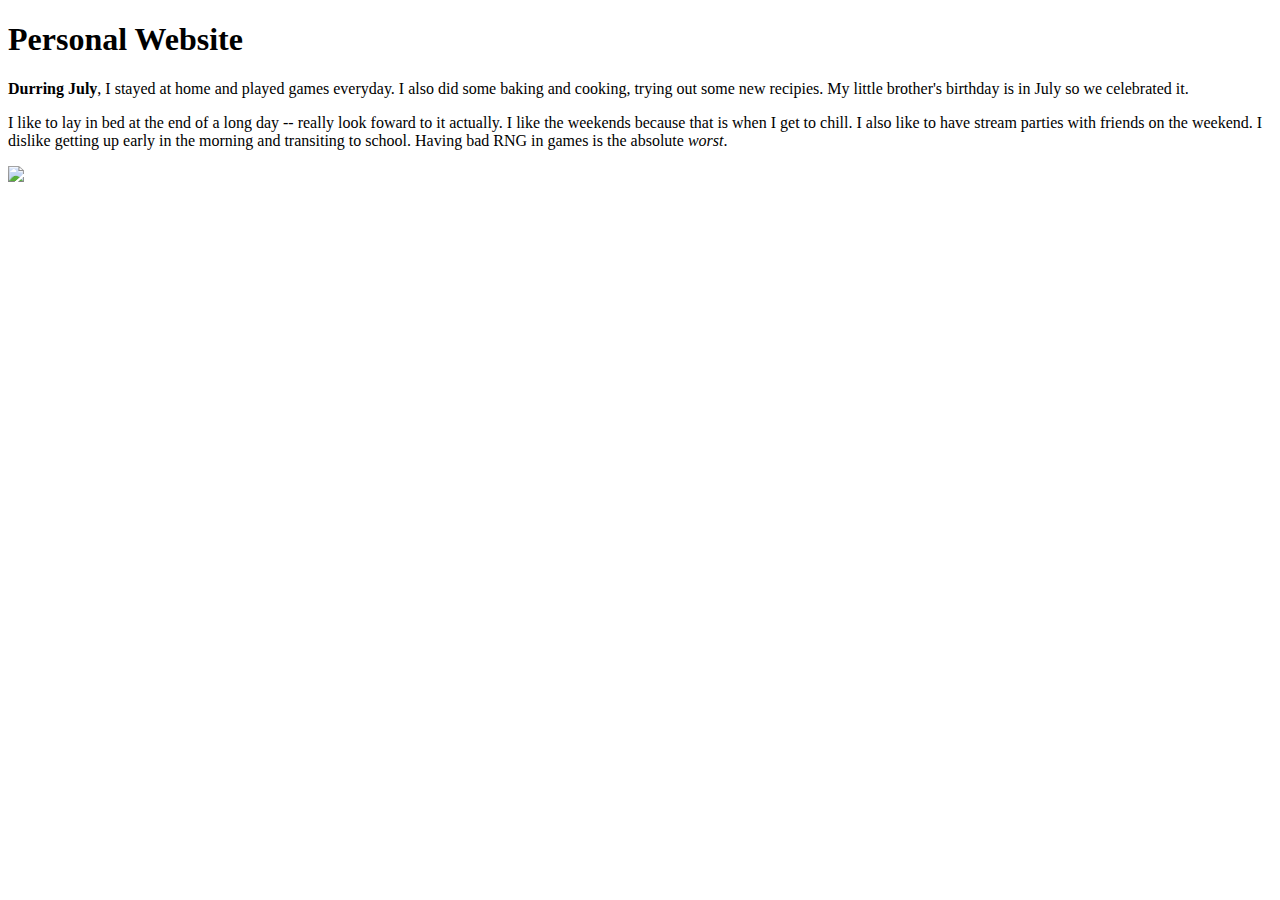
==== personal_website/pages/about.html @ 836dcd16 "added nav bar and messed with colors" ====
<!DOCTYPE html>
<html lang="en">
<head>
    <meta charset="UTF-8">
    <meta http-equiv="X-UA-Compatible" content="IE=edge">
    <meta name="viewport" content="width=device-width, initial-scale=1.0">
    <link rel="stylesheet" href="/CSS/styles.css">
    <title>Document</title>
</head>
<body>
    <h1>Personal Website</h1>

    <p>
        <strong>Durring July</strong>, I stayed at home and played games everyday. I also did
        some baking and cooking, trying out some new recipies. My little
        brother's birthday is in July so we celebrated it.
    </p>

    <p>
        I like to lay in bed at the end of a long day -- really look foward
        to it actually. I like the weekends because that is when I get
        to chill. I also like to have stream parties with friends on the weekend. 

        I dislike getting up early in the morning and transiting to school. 
        Having bad RNG in games is the absolute <em>worst</em>. 
    </p>

    <img src="/images/selfie.jpg">

</body>
</html>
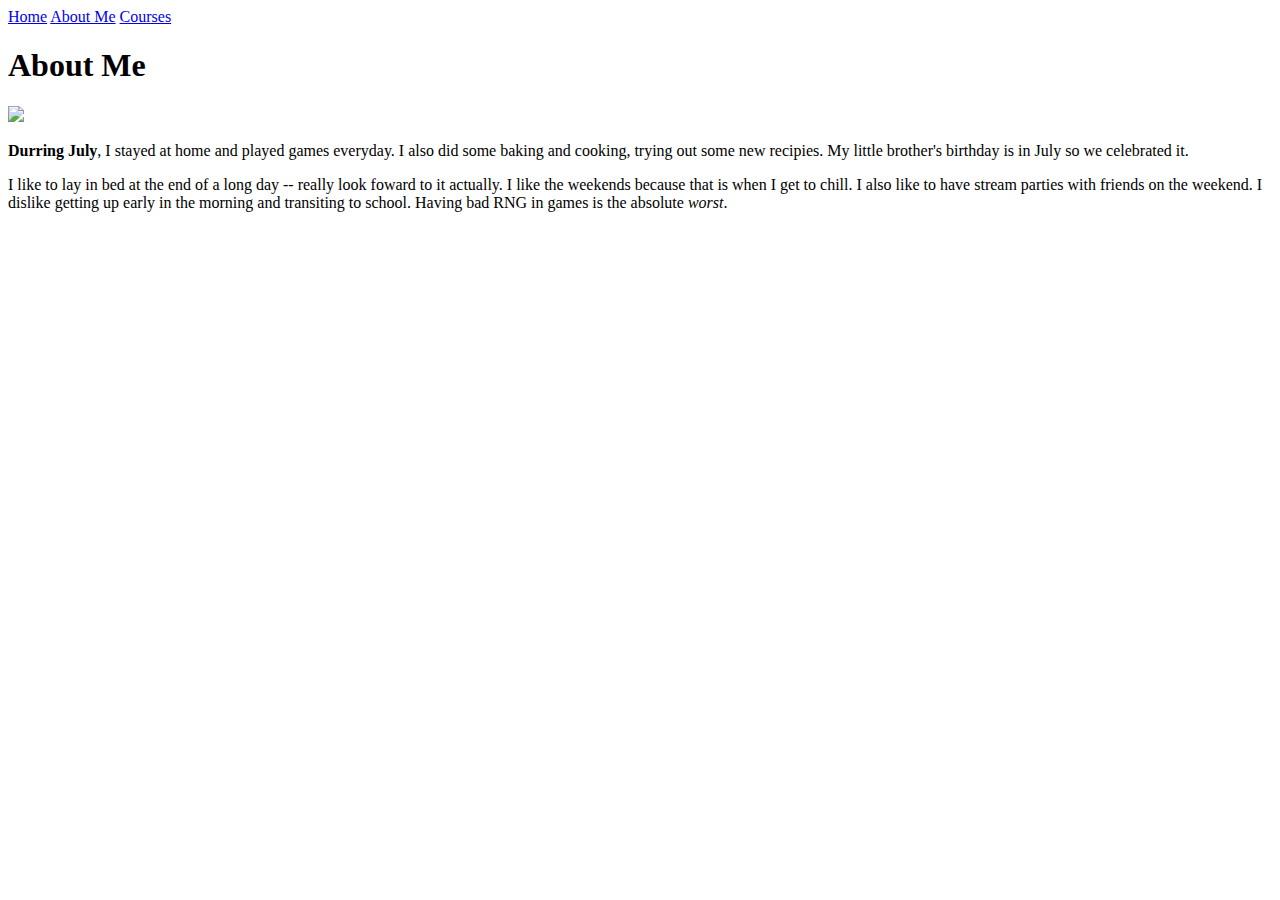
==== commit 130122de: "added navbar to all pages, adjusted img in About Me page" ====
--- a/personal_website/pages/about.html
+++ b/personal_website/pages/about.html
@@ -8,24 +8,33 @@
     <title>Document</title>
 </head>
 <body>
-    <h1>Personal Website</h1>
+    <nav class="navBar">
+        <a href="../index.html">Home</a>
+        <a href="/pages/about.html">About Me</a>
+        <a href="/pages/courses.html">Courses</a>
+    </nav>
 
-    <p>
-        <strong>Durring July</strong>, I stayed at home and played games everyday. I also did
-        some baking and cooking, trying out some new recipies. My little
-        brother's birthday is in July so we celebrated it.
-    </p>
+    <h1>About Me</h1>
 
-    <p>
-        I like to lay in bed at the end of a long day -- really look foward
-        to it actually. I like the weekends because that is when I get
-        to chill. I also like to have stream parties with friends on the weekend. 
+    <div>
+        <img src="/images/selfie.jpg">
 
-        I dislike getting up early in the morning and transiting to school. 
-        Having bad RNG in games is the absolute <em>worst</em>. 
-    </p>
+        <p>
+            <strong>Durring July</strong>, I stayed at home and played games everyday. I also did
+            some baking and cooking, trying out some new recipies. My little
+            brother's birthday is in July so we celebrated it.
+        </p>
 
-    <img src="/images/selfie.jpg">
+        <p>
+            I like to lay in bed at the end of a long day -- really look foward
+            to it actually. I like the weekends because that is when I get
+            to chill. I also like to have stream parties with friends on the weekend. 
+
+            I dislike getting up early in the morning and transiting to school. 
+            Having bad RNG in games is the absolute <em>worst</em>. 
+        </p>
+    </div>
+
 
 </body>
 </html>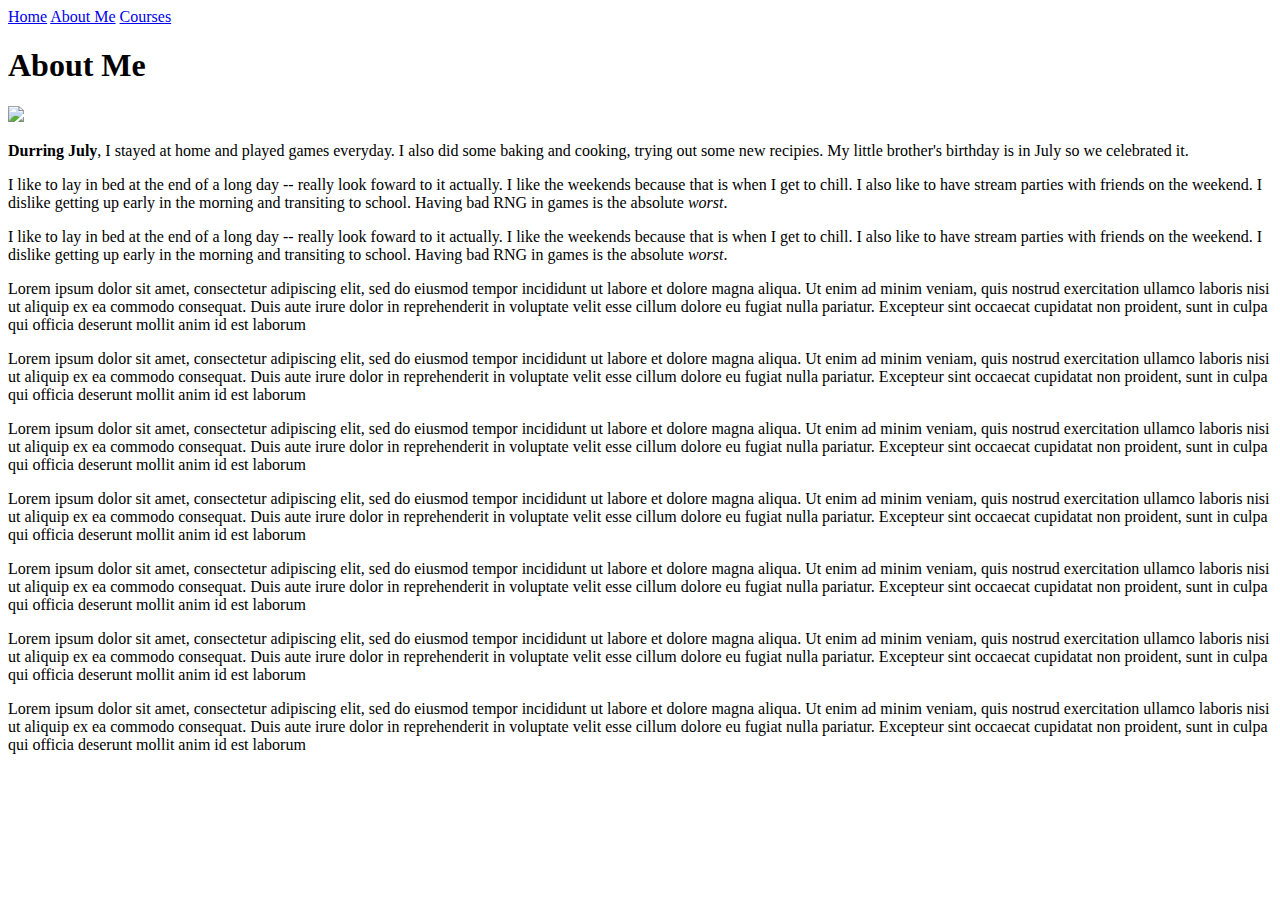
==== commit 33462779: "adjusted navbar spacing, added dummy text to test sticky navbar" ====
--- a/personal_website/pages/about.html
+++ b/personal_website/pages/about.html
@@ -33,6 +33,78 @@
             I dislike getting up early in the morning and transiting to school. 
             Having bad RNG in games is the absolute <em>worst</em>. 
         </p>
+        <p>
+            I like to lay in bed at the end of a long day -- really look foward
+            to it actually. I like the weekends because that is when I get
+            to chill. I also like to have stream parties with friends on the weekend. 
+
+            I dislike getting up early in the morning and transiting to school. 
+            Having bad RNG in games is the absolute <em>worst</em>. 
+        </p>
+
+        <p>
+            Lorem ipsum dolor sit amet, consectetur adipiscing elit, sed do eiusmod tempor 
+            incididunt ut labore et dolore magna aliqua. Ut enim ad minim veniam, quis nostrud 
+            exercitation ullamco laboris nisi ut aliquip ex ea commodo consequat. Duis aute 
+            irure dolor in reprehenderit in voluptate velit esse cillum dolore eu fugiat nulla 
+            pariatur. Excepteur sint occaecat cupidatat non proident, sunt in culpa qui 
+            officia deserunt mollit anim id est laborum
+        </p>
+
+        <p>
+            Lorem ipsum dolor sit amet, consectetur adipiscing elit, sed do eiusmod tempor 
+            incididunt ut labore et dolore magna aliqua. Ut enim ad minim veniam, quis nostrud 
+            exercitation ullamco laboris nisi ut aliquip ex ea commodo consequat. Duis aute 
+            irure dolor in reprehenderit in voluptate velit esse cillum dolore eu fugiat nulla 
+            pariatur. Excepteur sint occaecat cupidatat non proident, sunt in culpa qui 
+            officia deserunt mollit anim id est laborum
+        </p>
+
+        <p>
+            Lorem ipsum dolor sit amet, consectetur adipiscing elit, sed do eiusmod tempor 
+            incididunt ut labore et dolore magna aliqua. Ut enim ad minim veniam, quis nostrud 
+            exercitation ullamco laboris nisi ut aliquip ex ea commodo consequat. Duis aute 
+            irure dolor in reprehenderit in voluptate velit esse cillum dolore eu fugiat nulla 
+            pariatur. Excepteur sint occaecat cupidatat non proident, sunt in culpa qui 
+            officia deserunt mollit anim id est laborum
+        </p>
+
+        <p>
+            Lorem ipsum dolor sit amet, consectetur adipiscing elit, sed do eiusmod tempor 
+            incididunt ut labore et dolore magna aliqua. Ut enim ad minim veniam, quis nostrud 
+            exercitation ullamco laboris nisi ut aliquip ex ea commodo consequat. Duis aute 
+            irure dolor in reprehenderit in voluptate velit esse cillum dolore eu fugiat nulla 
+            pariatur. Excepteur sint occaecat cupidatat non proident, sunt in culpa qui 
+            officia deserunt mollit anim id est laborum
+        </p>
+
+        <p>
+            Lorem ipsum dolor sit amet, consectetur adipiscing elit, sed do eiusmod tempor 
+            incididunt ut labore et dolore magna aliqua. Ut enim ad minim veniam, quis nostrud 
+            exercitation ullamco laboris nisi ut aliquip ex ea commodo consequat. Duis aute 
+            irure dolor in reprehenderit in voluptate velit esse cillum dolore eu fugiat nulla 
+            pariatur. Excepteur sint occaecat cupidatat non proident, sunt in culpa qui 
+            officia deserunt mollit anim id est laborum
+        </p>
+
+        <p>
+            Lorem ipsum dolor sit amet, consectetur adipiscing elit, sed do eiusmod tempor 
+            incididunt ut labore et dolore magna aliqua. Ut enim ad minim veniam, quis nostrud 
+            exercitation ullamco laboris nisi ut aliquip ex ea commodo consequat. Duis aute 
+            irure dolor in reprehenderit in voluptate velit esse cillum dolore eu fugiat nulla 
+            pariatur. Excepteur sint occaecat cupidatat non proident, sunt in culpa qui 
+            officia deserunt mollit anim id est laborum
+        </p>
+
+        <p>
+            Lorem ipsum dolor sit amet, consectetur adipiscing elit, sed do eiusmod tempor 
+            incididunt ut labore et dolore magna aliqua. Ut enim ad minim veniam, quis nostrud 
+            exercitation ullamco laboris nisi ut aliquip ex ea commodo consequat. Duis aute 
+            irure dolor in reprehenderit in voluptate velit esse cillum dolore eu fugiat nulla 
+            pariatur. Excepteur sint occaecat cupidatat non proident, sunt in culpa qui 
+            officia deserunt mollit anim id est laborum
+        </p>
+
     </div>
 
 
